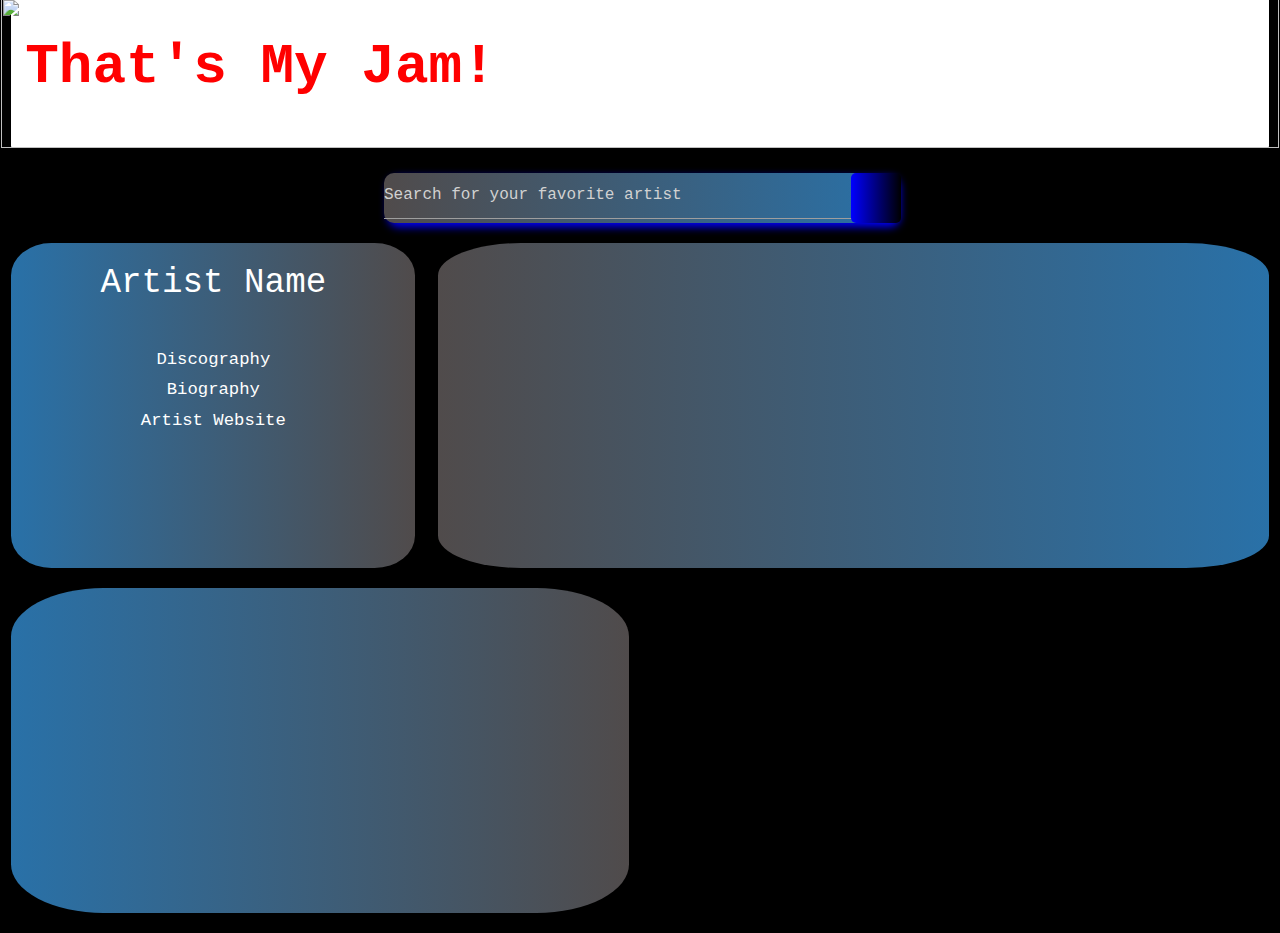
==== Index.html @ 09fc6954 "added base" ====
<!DOCTYPE html>
<html lang="en">

<head>
    <meta charset="UTF-8">
    <script src="https://ajax.googleapis.com/ajax/libs/jquery/3.5.1/jquery.min.js"> </script>
    <link rel="stylesheet" href="https://cdnjs.cloudflare.com/ajax/libs/materialize/1.0.0/css/materialize.min.css">
    <link rel="stylesheet" href="https://pro.fontawesome.com/releases/v5.10.0/css/all.css"
        integrity="sha384-AYmEC3Yw5cVb3ZcuHtOA93w35dYTsvhLPVnYs9eStHfGJvOvKxVfELGroGkvsg+p" crossorigin="anonymous" />
    <link rel="stylesheet" href="assets\style.css">
    <title>Thats my Jam!</title>
</head>

<body>
    <div class="row">
        <div class="col s12">
            <div class="card">
                <div class="card-image">
                    <img id="jumbotron" src="assets/music-album-covers-wallpaper-preview.jpg">
                    <h1 id="main-title" class="card-title">That's My Jam!</h1>
                </div>
            </div>
        </div>
    </div>
    <div align="center" class="row search-1">
        <form class="search-container">
            <input placeholder="Search for your favorite artist" id="artist-search" type="text" class="input">
            <button id="artist-search-button" type="submit" class="button" name="action"><i id="search-icon"
                    class="fa fa-search"></i></button>
        </form>
    </div>

    <!--Scrollable Divs!-->
    <div class="row">
        <div class="col s4">
            <div class="artist-info">
                <h4 id="artist-name">Artist Name</h4>

                <img id="artist-pic"></img>
                <h6 id="show-all-albums"><a href="#">Discography</h6></a>
                <h6 id="show-bio"><a href="#">Biography</h6></a>
                <!-- Cancelled the songs link. There was nothing in audio db to get all the songs -->
                <!-- <h6 id="show-all-songs"><a href="#">Songs</h6></a> -->
                <h6><a href id="show-artist-website" class="show-artist-web-name">Artist Website</h6></a>
            </div>
        </div>

        <div class="col s8">
            <div class="history-discography-songs-populate">
            </div>

        </div>
    </div>

    <div class="row">
        <div class="col s6">
            <div class="top-songs-card">

            </div>
        </div>

        <div class="col s6">
            <div class="video-card">
                <iframe id="player" type="text/html" width="640" height="390" frameborder="0"></iframe>
                <!--This is the embeded youtube videoplayer. It is missing the src attr that would play the acutal video. SRC is defined in the JS-->
                <span class="card-title"></span>
            </div>
        </div>
    </div>
    </div>


    <script src="assets\script.js"></script>
</body>

</html>
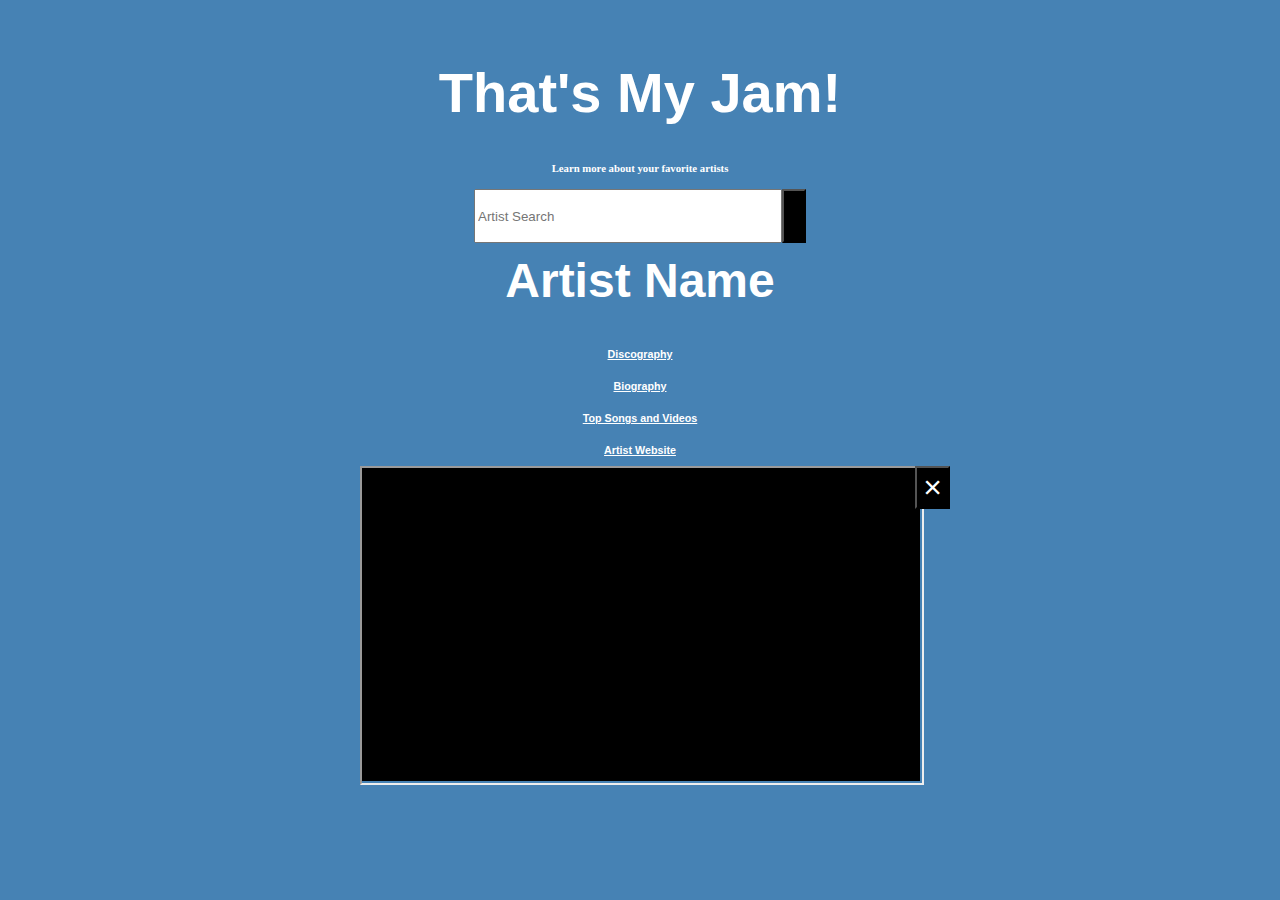
==== commit 1ac832c7: "updated personal ui styling" ====
--- a/Index.html
+++ b/Index.html
@@ -1,76 +1,128 @@
 <!DOCTYPE html>
 <html lang="en">
+  <head>
+    <meta charset="UTF-8" />
+    <script src="https://ajax.googleapis.com/ajax/libs/jquery/3.5.1/jquery.min.js"></script>
+    <!-- <script
+      src="https://code.jquery.com/jquery-3.3.1.slim.min.js"
+      integrity="sha384-q8i/X+965DzO0rT7abK41JStQIAqVgRVzpbzo5smXKp4YfRvH+8abtTE1Pi6jizo"
+      crossorigin="anonymous"
+    ></script> -->
+    <script
+      src="https://cdnjs.cloudflare.com/ajax/libs/popper.js/1.14.7/umd/popper.min.js"
+      integrity="sha384-UO2eT0CpHqdSJQ6hJty5KVphtPhzWj9WO1clHTMGa3JDZwrnQq4sF86dIHNDz0W1"
+      crossorigin="anonymous"
+    ></script>
+    <script
+      src="https://stackpath.bootstrapcdn.com/bootstrap/4.3.1/js/bootstrap.min.js"
+      integrity="sha384-JjSmVgyd0p3pXB1rRibZUAYoIIy6OrQ6VrjIEaFf/nJGzIxFDsf4x0xIM+B07jRM"
+      crossorigin="anonymous"
+    ></script>
 
-<head>
-    <meta charset="UTF-8">
-    <script src="https://ajax.googleapis.com/ajax/libs/jquery/3.5.1/jquery.min.js"> </script>
-    <link rel="stylesheet" href="https://cdnjs.cloudflare.com/ajax/libs/materialize/1.0.0/css/materialize.min.css">
-    <link rel="stylesheet" href="https://pro.fontawesome.com/releases/v5.10.0/css/all.css"
-        integrity="sha384-AYmEC3Yw5cVb3ZcuHtOA93w35dYTsvhLPVnYs9eStHfGJvOvKxVfELGroGkvsg+p" crossorigin="anonymous" />
-    <link rel="stylesheet" href="assets\style.css">
+    <link
+      href="https://cdn.jsdelivr.net/npm/bootstrap@5.0.0-beta1/dist/css/bootstrap.min.css"
+      rel="stylesheet"
+      integrity="sha384-giJF6kkoqNQ00vy+HMDP7azOuL0xtbfIcaT9wjKHr8RbDVddVHyTfAAsrekwKmP1"
+      crossorigin="anonymous"
+    />
+    <link
+      rel="stylesheet"
+      href="https://pro.fontawesome.com/releases/v5.10.0/css/all.css"
+      integrity="sha384-AYmEC3Yw5cVb3ZcuHtOA93w35dYTsvhLPVnYs9eStHfGJvOvKxVfELGroGkvsg+p"
+      crossorigin="anonymous"
+    />
+    <link rel="stylesheet" href="assets\style.css" />
     <title>Thats my Jam!</title>
-</head>
+  </head>
 
-<body>
+  <body>
     <div class="row">
-        <div class="col s12">
-            <div class="card">
-                <div class="card-image">
-                    <img id="jumbotron" src="assets/music-album-covers-wallpaper-preview.jpg">
-                    <h1 id="main-title" class="card-title">That's My Jam!</h1>
-                </div>
-            </div>
+      <div class="col-12">
+        <div class="card">
+          <div class="card-image bg-dark text-white">
+            <img id="jumbotron" />
+            <h1 id="main-title" class="card-title">That's My Jam!</h1>
+            <h6 id="secondary-title">Learn more about your favorite artists</h6>
+          </div>
         </div>
-    </div>
-    <div align="center" class="row search-1">
-        <form class="search-container">
-            <input placeholder="Search for your favorite artist" id="artist-search" type="text" class="input">
-            <button id="artist-search-button" type="submit" class="button" name="action"><i id="search-icon"
-                    class="fa fa-search"></i></button>
-        </form>
+      </div>
     </div>
 
-    <!--Scrollable Divs!-->
-    <div class="row">
-        <div class="col s4">
-            <div class="artist-info">
-                <h4 id="artist-name">Artist Name</h4>
+    <div class="row m-4">
+      <div class="col col-lg-4 artist-main">
+         <form class="search-container">
+            <input
+              placeholder="Artist Search"
+              id="artist-search"
+              type="text"
+              class="input"
+            />
+            <button
+              id="artist-search-button"
+              type="submit"
+              class="button"
+              name="action"
+            >
+              <i id="search-icon" class="fa fa-search"></i>
+            </button>
+          </form>
 
-                <img id="artist-pic"></img>
-                <h6 id="show-all-albums"><a href="#">Discography</h6></a>
-                <h6 id="show-bio"><a href="#">Biography</h6></a>
-                <!-- Cancelled the songs link. There was nothing in audio db to get all the songs -->
-                <!-- <h6 id="show-all-songs"><a href="#">Songs</h6></a> -->
-                <h6><a href id="show-artist-website" class="show-artist-web-name">Artist Website</h6></a>
+            
+            <h4 id="artist-name">Artist Name</h4>
+            <img id="artist-pic" />
+            <h6 id="show-all-albums"><a href="#">Discography</a></h6>
+            <h6 id="show-bio"><a href="#">Biography</a></h6>
+            <h6 id="songs-videos"><a href="#">Top Songs and Videos</a></h6>
+            <h6 id="website">
+              <a href id="show-artist-website" class="show-artist-web-name"
+                >Artist Website</a
+              >
+            </h6>
+          
+      </div>    
+        
+      
+    
+      <div class="col col-lg-7">
+        <div class="history-discography-songs-populate">
+        </div>
+      </div>
+    </div> 
+
+    <div
+      class="modal fade"
+      id="myModal"
+      tabindex="-1"
+      role="dialog"
+      aria-labelledby="exampleModalLabel"
+      aria-hidden="true"
+    >
+      <div class="modal-dialog" role="document">
+        <div class="modal-content">
+          <div class="modal-body">
+            <button
+              type="button"
+              class="close"
+              data-dismiss="modal"
+              aria-label="Close"
+            >
+              <span aria-hidden="true">&times;</span>
+            </button>
+            <!-- 16:9 aspect ratio -->
+            <div class="embed-responsive embed-responsive-16by9">
+              <iframe
+                class="embed-responsive-item"
+                src=""
+                id="video"
+                allowscriptaccess="always"
+                allow="autoplay"
+              ></iframe>
             </div>
+          </div>
         </div>
-
-        <div class="col s8">
-            <div class="history-discography-songs-populate">
-            </div>
-
-        </div>
+      </div>
     </div>
 
-    <div class="row">
-        <div class="col s6">
-            <div class="top-songs-card">
-
-            </div>
-        </div>
-
-        <div class="col s6">
-            <div class="video-card">
-                <iframe id="player" type="text/html" width="640" height="390" frameborder="0"></iframe>
-                <!--This is the embeded youtube videoplayer. It is missing the src attr that would play the acutal video. SRC is defined in the JS-->
-                <span class="card-title"></span>
-            </div>
-        </div>
-    </div>
-    </div>
-
-
     <script src="assets\script.js"></script>
-</body>
-
-</html>+  </body>
+</html>
